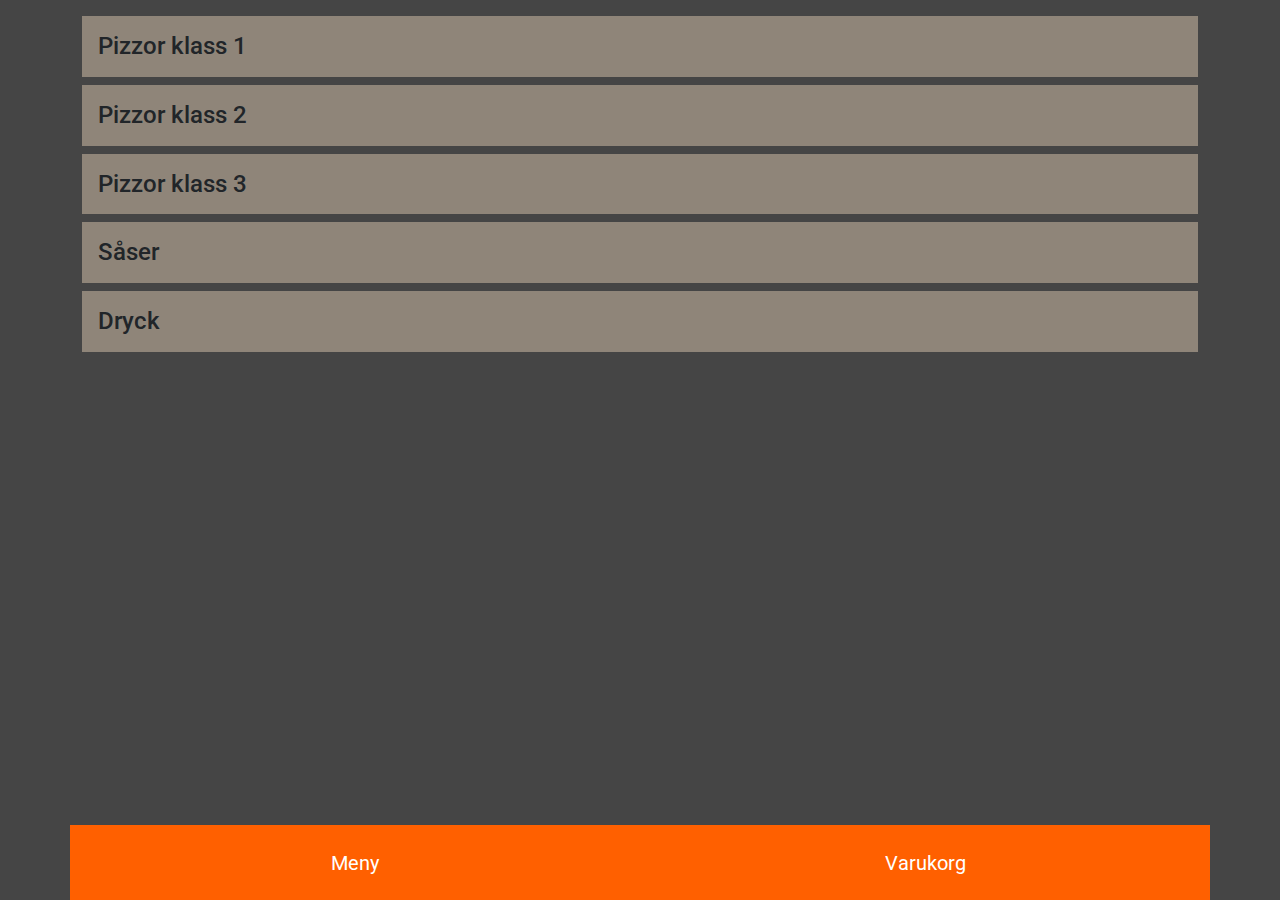
==== Index.html @ c3b26bd3 "first commit" ====
<!DOCTYPE html>
<html lang="en">
<head>
    <meta charset="UTF-8">
    <meta name="viewport" content="width=device-width, initial-scale=1.0">
    <title>Beställning</title>
    <link href="https://cdn.jsdelivr.net/npm/bootstrap@5.3.0-alpha1/dist/css/bootstrap.min.css" rel="stylesheet">
    <link rel="stylesheet" href="https://cdn.jsdelivr.net/npm/bootstrap-icons@1.5.0/font/bootstrap-icons.css">
    <script src="https://code.jquery.com/jquery-3.6.0.min.js"></script>
    <script src="https://cdn.jsdelivr.net/npm/@popperjs/core@2.11.6/dist/umd/popper.min.js"></script>
    <script src="https://cdn.jsdelivr.net/npm/bootstrap@5.3.0-alpha1/dist/js/bootstrap.min.js"></script>
    <link rel="stylesheet" href="styles/style.css">
</head>
<body class="">
    <div class="d-none mt-3 " id="meny-varukorg">
        
        <!--Varukorg innehåll-->
        
        <ul id="shoppingCart" class="list-unstyled"></ul>
        

    </div>

    <div class="container mt-3" id="meny">
        
            <!--Meny innehåll-->
        
    </div>

    <nav class="container d-flex justify-content-between align-items-end p-0" id="nav">
        <button type="button" class="btn btn-lg border-0 rounded-0 p-0" id="meny-btn">Meny</button>
        <button type="button" class="btn btn-lg border-0 rounded-0 p-0" id="varukorg-btn">Varukorg</button>
    </nav>


    <script src="script/labb3.js"></script>
    <script src="script/script2.js"></script>
</body>
</html>
---- styles/style.css ----
@import url('https://fonts.googleapis.com/css2?family=Roboto:ital,wght@0,100;0,300;0,400;0,500;0,700;0,900;1,100;1,300;1,400;1,500;1,700;1,900&display=swap');
* {
    box-sizing: border-box;
    font-family: 'Roboto', sans-serif;
}

body {
    background-color: #454545;
}

#nav {
    background-color: #FFA559;
    color: white;

    /* håller navbaren fast vid botten av sidan*/
    position: fixed;
    bottom: 0;
    left: 0;
    right: 0;

    /* för att hålla nav-bar som första lagret på sidan*/
    z-index: 10;
}

#meny {
    padding-bottom: 80px;
}

.list-group {
    
}

.btn {
    color: white;
    height: 75px;
    width: 50%;
    border: 1px solid black;
    background-color:#FF6000;
    
}

#meny-varukorg {
    
}

/* styling meny-lista*/

.category-title {
    /* färg med rätt opacity*/
    background: rgba(255, 230, 199, .4);
    
    padding: 20px 0;
    width: 100%;
}

li {
    /*färg med rätt opacity*/
    background: rgba(255, 165, 89, .4);
    border-bottom: 5px solid #454545;
}

strong {
    width:85%;
    padding-bottom: 0.5rem;
}

#price {
    width: 15%;
    text-align: center;
    
}

.bi {
    width:100%;
    text-align: center;
    
    
}
/* ändrar storleken på ikonen*/
.bi::before {
    scale: 300%;
}

#addComment {
    width:15%;
    display: flex;
    justify-content: center;
    align-items: center;
}

#addPizza {
    width:15%;
    display: flex;
    justify-content: center;
    align-items: center; 
    
}

#pizza {
    width: 70%;
}

#contents {
    max-width: 85%;
    word-break: break-word;
    
}

.allergi {
    font-weight: bold;
}
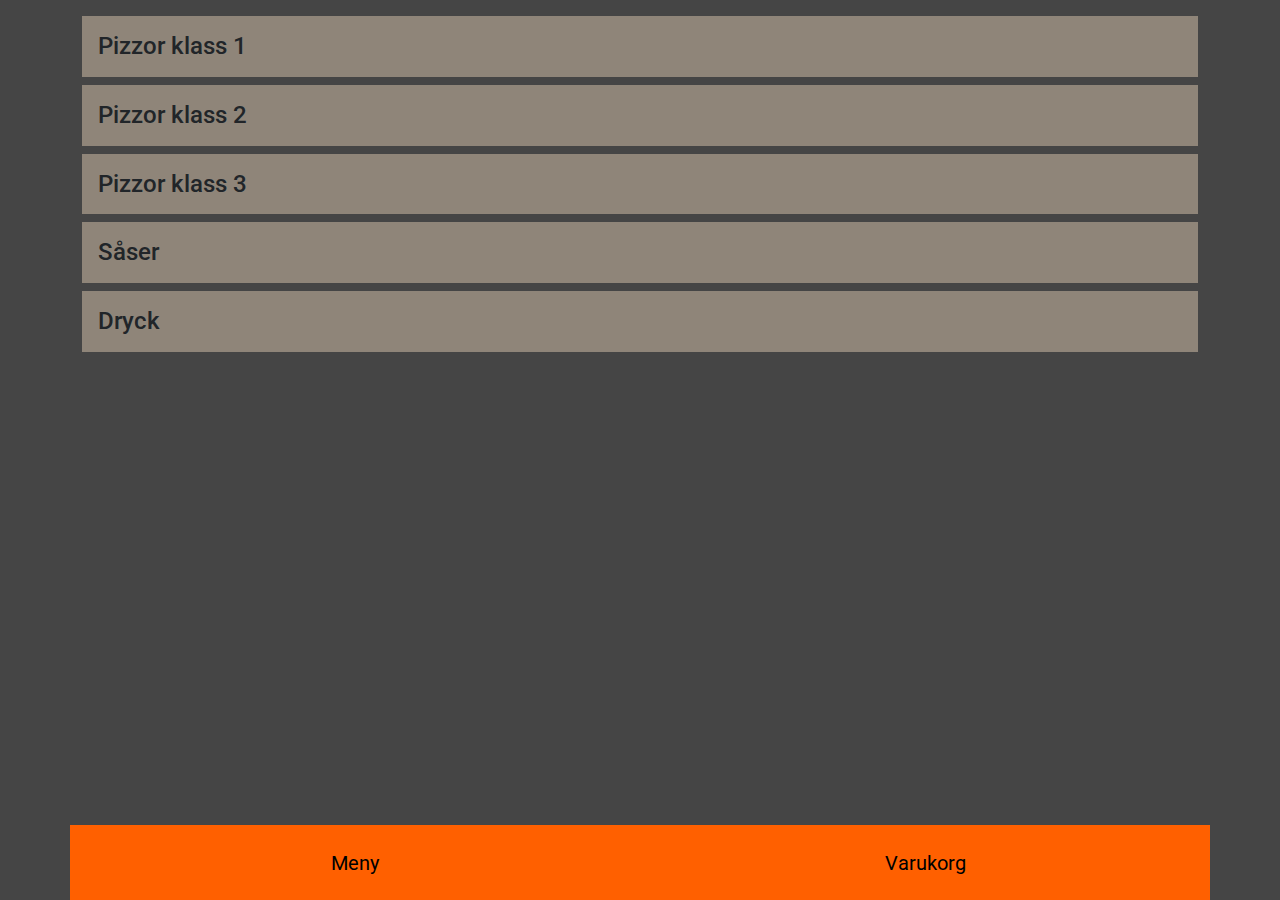
==== commit 5465f29c: "Senaste Nytt" ====
--- a/Index.html
+++ b/Index.html
@@ -12,8 +12,8 @@
     <link rel="stylesheet" href="styles/style.css">
 </head>
 <body class="">
-    <div class="d-none mt-3 " id="meny-varukorg">
-        
+    <div class="container d-none mt-3" id="meny-varukorg">
+        <h4 class="category-title p-3">Varukorg</h4>
         <!--Varukorg innehåll-->
         
         <ul id="shoppingCart" class="list-unstyled"></ul>
--- a/styles/style.css
+++ b/styles/style.css
@@ -26,12 +26,9 @@
     padding-bottom: 80px;
 }
 
-.list-group {
-    
-}
 
-.btn {
-    color: white;
+#meny-btn, #varukorg-btn {
+    color: black;
     height: 75px;
     width: 50%;
     border: 1px solid black;
@@ -39,8 +36,25 @@
     
 }
 
+#saveButton {
+    background-color:#FF6000;
+    color: black;
+    width: 20%;
+    height: 55px;
+}
+
+
+
+textarea {
+    background: rgba(255, 165, 89, .4);
+    color: black;
+}
+
+
+
 #meny-varukorg {
-    
+    padding-bottom: 80px;
+
 }
 
 /* styling meny-lista*/
@@ -49,8 +63,6 @@
     /* färg med rätt opacity*/
     background: rgba(255, 230, 199, .4);
     
-    padding: 20px 0;
-    width: 100%;
 }
 
 li {
@@ -73,27 +85,32 @@
 .bi {
     width:100%;
     text-align: center;
-    
-    
 }
+
 /* ändrar storleken på ikonen*/
 .bi::before {
     scale: 300%;
 }
 
 #addComment {
-    width:15%;
+    width:14%;
     display: flex;
-    justify-content: center;
+    margin-right: 2%;
     align-items: center;
 }
 
+#removePizza {
+    width:14%;
+    display: flex;
+    align-items: center; 
+    
+}
+
 #addPizza {
-    width:15%;
+    width:50px;
     display: flex;
     justify-content: center;
     align-items: center; 
-    
 }
 
 #pizza {
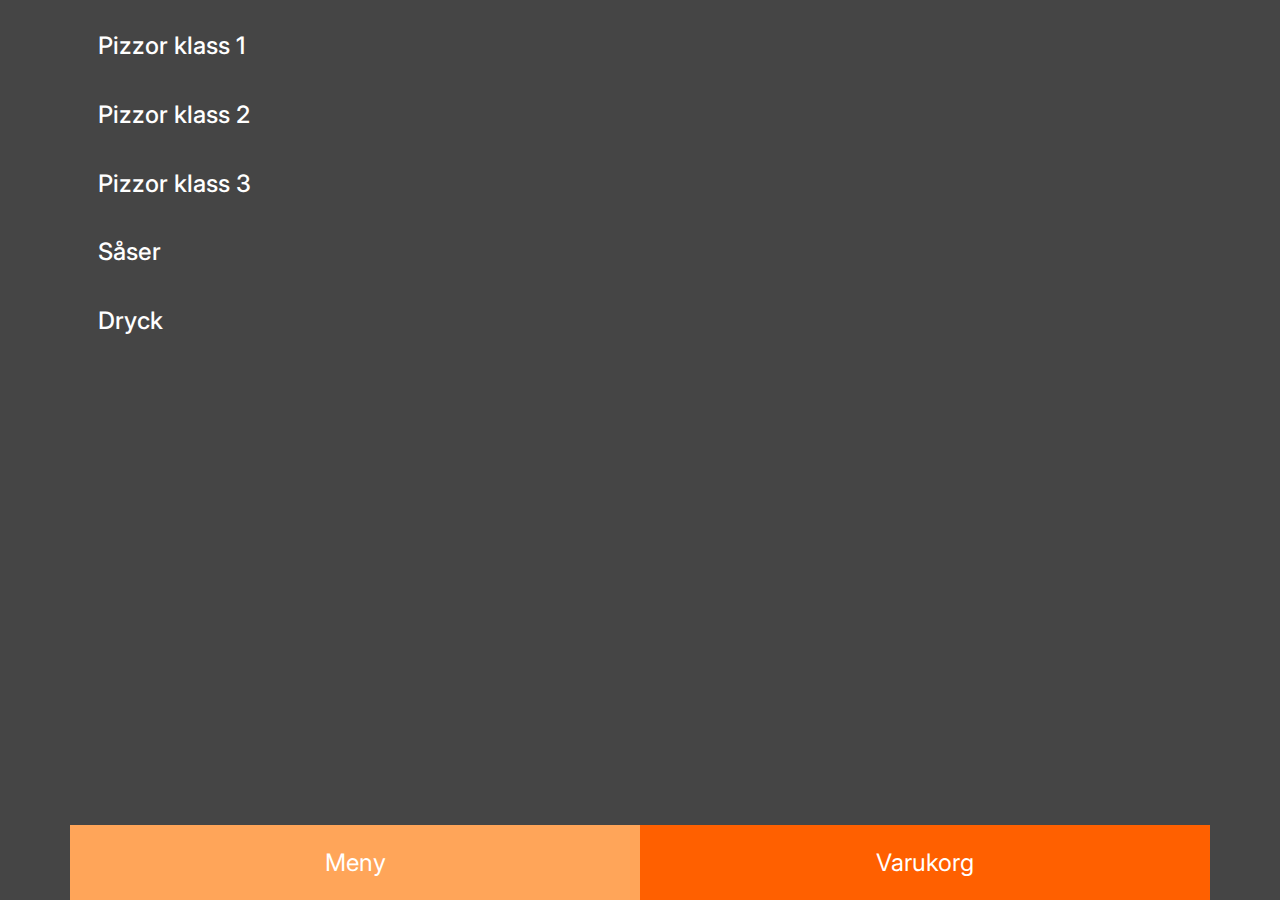
==== commit 80e98c2e: "kommentarer fixade, ny style" ====
--- a/Index.html
+++ b/Index.html
@@ -13,12 +13,11 @@
 </head>
 <body class="">
     <div class="container d-none mt-3" id="meny-varukorg">
-        <h4 class="category-title p-3">Varukorg</h4>
+        <h4 class="category-title p-3 d-flex justify-content-between">Beställning<span id="totalSum">Total: 0:-</span></h4>
         <!--Varukorg innehåll-->
         
         <ul id="shoppingCart" class="list-unstyled"></ul>
         
-
     </div>
 
     <div class="container mt-3" id="meny">
@@ -28,8 +27,8 @@
     </div>
 
     <nav class="container d-flex justify-content-between align-items-end p-0" id="nav">
-        <button type="button" class="btn btn-lg border-0 rounded-0 p-0" id="meny-btn">Meny</button>
-        <button type="button" class="btn btn-lg border-0 rounded-0 p-0" id="varukorg-btn">Varukorg</button>
+        <button type="button" class="meny-btn-toggle border-0 rounded-0 p-0" id="meny-btn">Meny</button>
+        <button type="button" class="varukorg-btn border-0 rounded-0 p-0" id="varukorg-btn">Varukorg</button>
     </nav>
 
 
--- a/styles/style.css
+++ b/styles/style.css
@@ -1,7 +1,11 @@
 @import url('https://fonts.googleapis.com/css2?family=Roboto:ital,wght@0,100;0,300;0,400;0,500;0,700;0,900;1,100;1,300;1,400;1,500;1,700;1,900&display=swap');
+@import url('https://fonts.googleapis.com/css2?family=Inter:wght@100;200;300;400;500;600;700;800;900&family=Roboto:ital,wght@0,100;0,300;0,400;0,500;0,700;0,900;1,100;1,300;1,400;1,500;1,700;1,900&display=swap');
+
+
 * {
     box-sizing: border-box;
-    font-family: 'Roboto', sans-serif;
+    /*font-family: 'Roboto', sans-serif;*/
+    font-family: 'Inter', sans-serif;;
 }
 
 body {
@@ -26,21 +30,45 @@
     padding-bottom: 80px;
 }
 
-
-#meny-btn, #varukorg-btn {
-    color: black;
+/* menyknappar beteende, hämtat från ... */
+.meny-btn,
+.varukorg-btn {
+    /*color: black;*/
+    color: white;
     height: 75px;
     width: 50%;
-    border: 1px solid black;
-    background-color:#FF6000;
-    
+    background-color: #FF6000;
+    font-size: 24px;
 }
 
+.meny-btn-toggle,
+.varukorg-btn-toggle {
+    color: white;
+    height: 75px;
+    width: 50%;
+    background-color: #FFA559;
+    font-size: 24px;
+}
+
+
 #saveButton {
-    background-color:#FF6000;
+    background-color: #FF6000;
     color: black;
-    width: 20%;
+
     height: 55px;
+}
+
+.comment-container {
+    display: flex;
+    align-items: flex-start;
+    justify-content: space-between;
+    width: 100%;
+}
+
+.kommentar {
+    max-width: 200px;
+    word-wrap: break-word;
+    margin-bottom: 0;
 }
 
 
@@ -54,76 +82,95 @@
 
 #meny-varukorg {
     padding-bottom: 80px;
+    transition: transform 0.3s ease-in-out;
+}
 
+.d-none {
+    transition: transform 0.3s ease-in-out;
 }
 
 /* styling meny-lista*/
 
 .category-title {
     /* färg med rätt opacity*/
-    background: rgba(255, 230, 199, .4);
-    
+    color: white;
+    /*background: rgba(255, 230, 199, .4);*/
+    background: #454545;
+
 }
 
 li {
     /*färg med rätt opacity*/
-    background: rgba(255, 165, 89, .4);
+    /*background: rgba(255, 165, 89, .4);*/
+    background: rgba(255, 230, 199, .4);
     border-bottom: 5px solid #454545;
+    color: white;
 }
 
-strong {
-    width:85%;
-    padding-bottom: 0.5rem;
-}
+
 
 #price {
     width: 15%;
     text-align: center;
-    
+
 }
 
 .bi {
-    width:100%;
+    width: 100%;
     text-align: center;
 }
 
 /* ändrar storleken på ikonen*/
 .bi::before {
-    scale: 300%;
+    scale: 280%;
 }
 
 #addComment {
-    width:14%;
+    width: 14%;
     display: flex;
     margin-right: 2%;
     align-items: center;
 }
 
 #removePizza {
-    width:14%;
+    width: 14%;
     display: flex;
-    align-items: center; 
-    
+    align-items: center;
+
 }
 
 #addPizza {
-    width:50px;
+    width: 50px;
     display: flex;
     justify-content: center;
-    align-items: center; 
+    align-items: center;
 }
 
 #pizza {
     width: 70%;
+
 }
 
 #contents {
+
     max-width: 85%;
     word-break: break-word;
-    
+
 }
 
 .allergi {
     font-weight: bold;
 }
 
+h5 {
+    font-size: 17px;
+    width: 85%;
+    max-width: 85%;
+}
+
+
+
+
+  
+
+  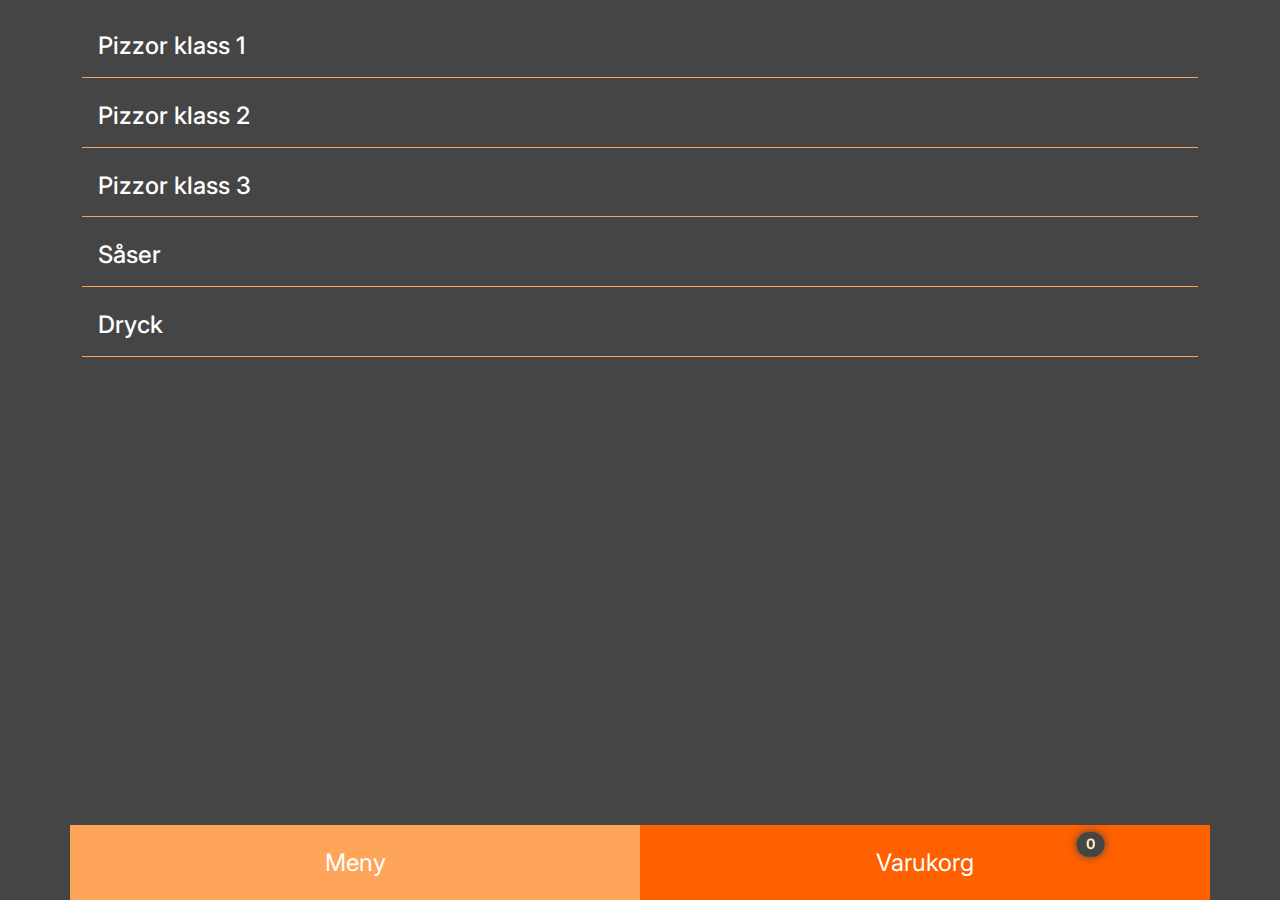
==== commit f8f50d6d: "Merge pull request #3 from gjordis/Jonas" ====
--- a/Index.html
+++ b/Index.html
@@ -28,7 +28,7 @@
 
     <nav class="container d-flex justify-content-between align-items-end p-0" id="nav">
         <button type="button" class="meny-btn-toggle border-0 rounded-0 p-0" id="meny-btn">Meny</button>
-        <button type="button" class="varukorg-btn border-0 rounded-0 p-0" id="varukorg-btn">Varukorg</button>
+        <button type="button" class="varukorg-btn border-0 rounded-0 p-0" id="varukorg-btn">Varukorg<span class="badge rounded-5">0</span></button>
     </nav>
 
 
--- a/styles/style.css
+++ b/styles/style.css
@@ -5,7 +5,7 @@
 * {
     box-sizing: border-box;
     /*font-family: 'Roboto', sans-serif;*/
-    font-family: 'Inter', sans-serif;;
+    font-family: 'Inter', sans-serif;
 }
 
 body {
@@ -30,6 +30,11 @@
     padding-bottom: 80px;
 }
 
+#meny-varukorg {
+    padding-bottom: 80px;
+}
+
+
 /* menyknappar beteende, hämtat från ... */
 .meny-btn,
 .varukorg-btn {
@@ -51,13 +56,6 @@
 }
 
 
-#saveButton {
-    background-color: #FF6000;
-    color: black;
-
-    height: 55px;
-}
-
 .comment-container {
     display: flex;
     align-items: flex-start;
@@ -72,22 +70,18 @@
 }
 
 
-
 textarea {
     background: rgba(255, 165, 89, .4);
-    color: black;
+    
 }
 
-
-
-#meny-varukorg {
-    padding-bottom: 80px;
-    transition: transform 0.3s ease-in-out;
+#saveButton {
+    background-color: #FF6000;
+    color: #454545;
+    font-weight: 500;
+    height: 55px;
 }
 
-.d-none {
-    transition: transform 0.3s ease-in-out;
-}
 
 /* styling meny-lista*/
 
@@ -96,6 +90,7 @@
     color: white;
     /*background: rgba(255, 230, 199, .4);*/
     background: #454545;
+    border-bottom: 1px solid #FFA559;
 
 }
 
@@ -110,7 +105,7 @@
 
 
 #price {
-    width: 15%;
+    width: 10%;
     text-align: center;
 
 }
@@ -126,14 +121,14 @@
 }
 
 #addComment {
-    width: 14%;
+    width: 13%;
     display: flex;
     margin-right: 2%;
     align-items: center;
 }
 
 #removePizza {
-    width: 14%;
+    width: 13%;
     display: flex;
     align-items: center;
 
@@ -147,13 +142,13 @@
 }
 
 #pizza {
-    width: 70%;
+    width: 72%;
 
 }
 
 #contents {
 
-    max-width: 85%;
+    max-width: 88%;
     word-break: break-word;
 
 }
@@ -166,8 +161,22 @@
     font-size: 17px;
     width: 85%;
     max-width: 85%;
+    font-weight: 600;
 }
 
+.badge {
+    scale: 80%;
+    position: absolute;
+    top: 5%;
+    left: 88%;
+    background-color: #454545;
+    color: #FFE6C7;
+    box-shadow: 0px 0px 10px #454545;
+}
+
+.badgeLarge {
+    scale: 120%;
+}
 
 
 
